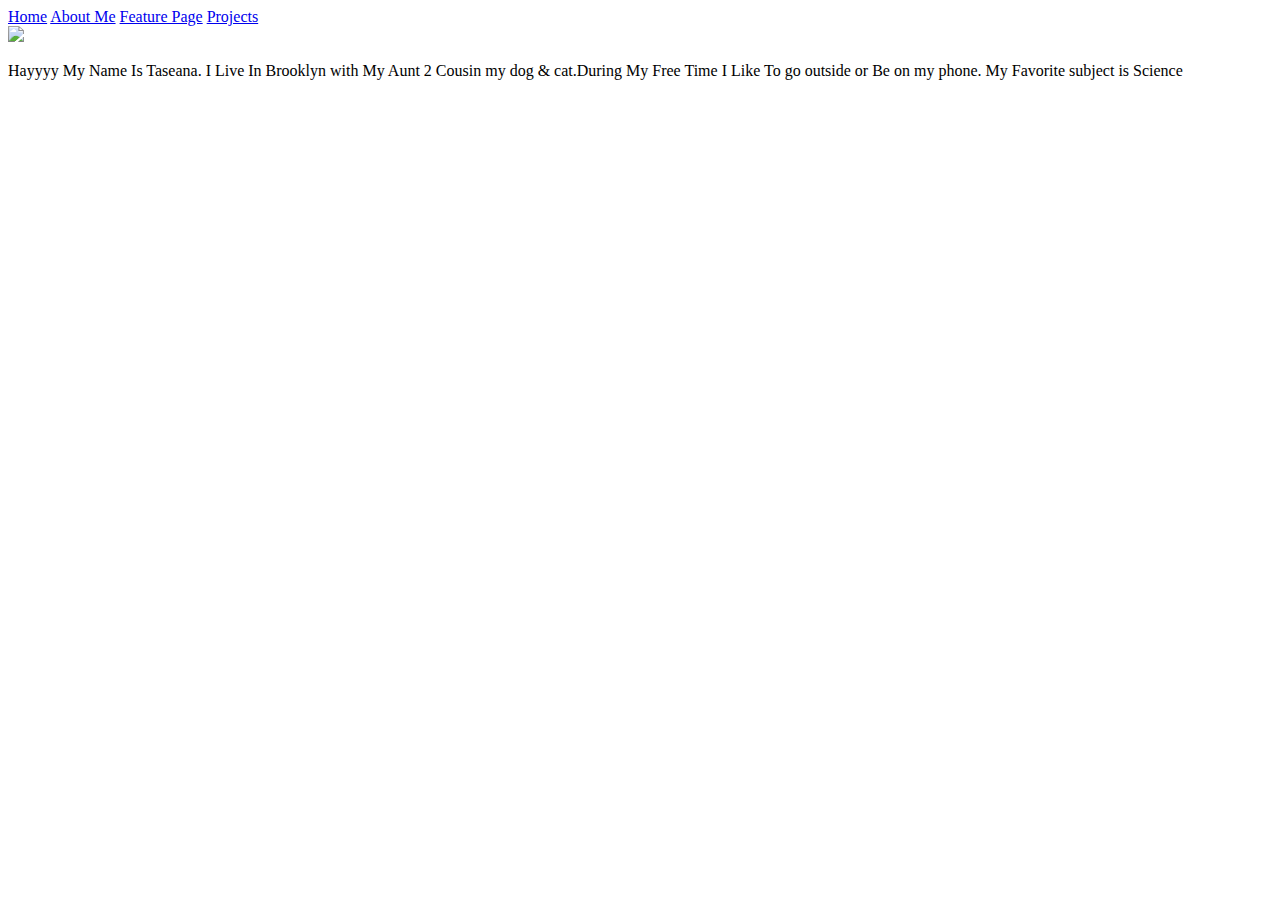
==== about.html @ c026ee12 "Create about.html" ====
<!DOCTYPE html>
<html>
  <head>
     <title>Seana Li</title>
     <link rel="stylesheet" type="text/css" href="style.css">
     <link
      href="https://fonts.googleapis.com/css?family=Satisfy" rel="stylesheet">
  </head>
  <body>
    <div class="navbar">
      <a href="index.html">Home</a>
      <a href="aboutme.html">About Me</a>
      <a href="feature.html">Feature Page</a>
      <a href="projects.html">Projects</a>
    </div>
    <div id="about-content">
       <div class= "my-picture">
         <img src="26113717_186044742134281_7082659527098803231_n.jpg" width=400>
       </div>
      <div class="my-description">
        <p> Hayyyy My Name Is Taseana. I Live In Brooklyn with My Aunt 2 Cousin my dog & cat.During My Free Time I Like To go outside or Be on my phone. My Favorite subject is Science
        </p>
      </div>
    </div>
  </body>
</html>
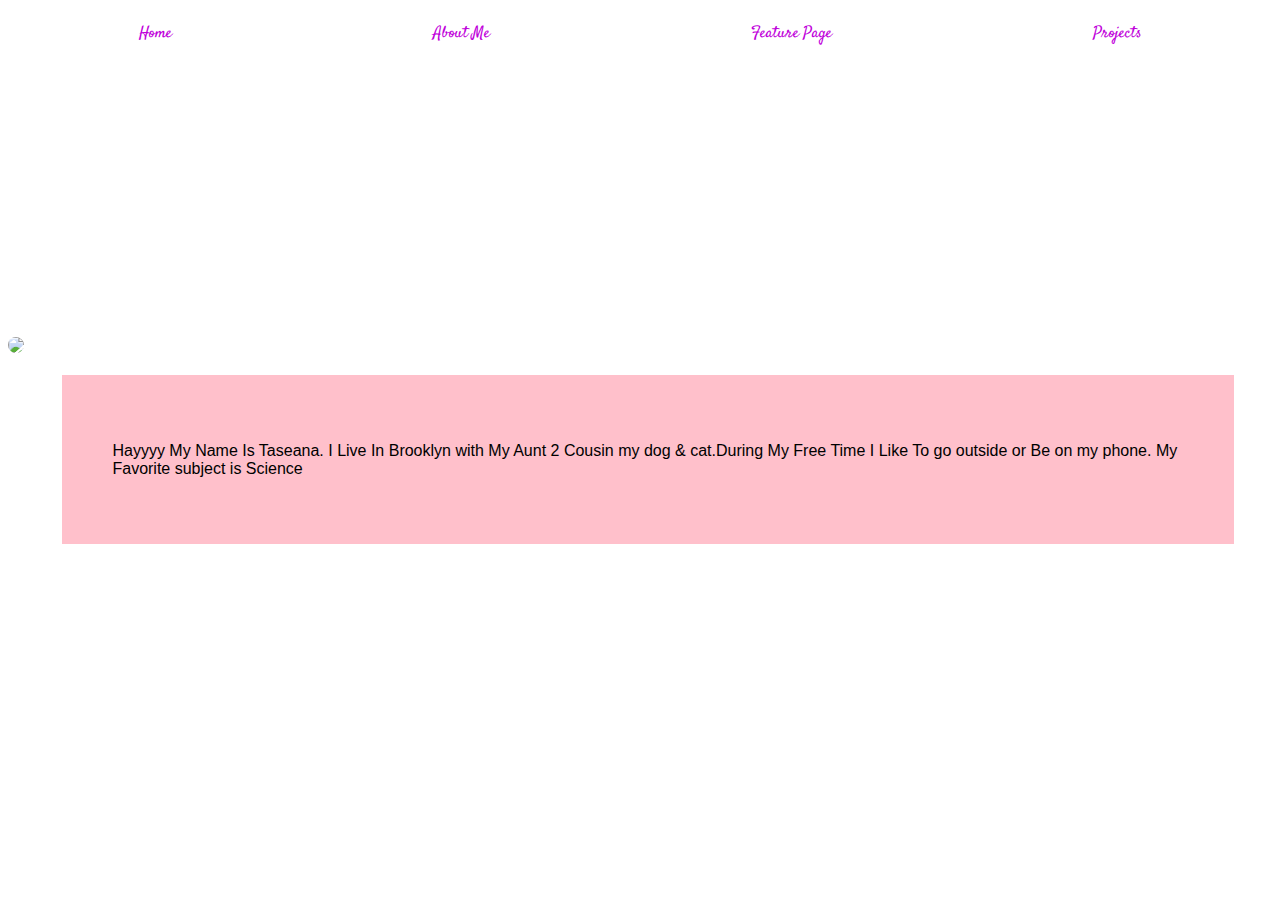
==== commit e1f5c8b7: "Update about.html" ====
--- a/about.html
+++ b/about.html
@@ -8,9 +8,10 @@
   </head>
   <body>
     <div class="navbar">
-      <a href="index.html">Home</a>
-      <a href="aboutme.html">About Me</a>
-      <a href="feature.html">Feature Page</a>
+      <a href="featurepage
+               .html">Home</a>
+      <a href="featurepage.html">About Me</a>
+      <a href="featurepage.html">Feature Page</a>
       <a href="projects.html">Projects</a>
     </div>
     <div id="about-content">
--- a/style.css
+++ b/style.css
@@ -0,0 +1,72 @@
+html{
+  height:100%;
+  background-image:url('https://i.ytimg.com/vi/v-pAJTMiEcg/maxresdefault.jpg');
+  background-size:cover;
+}
+
+#banner{
+padding-top:22%;
+font-family: 'Satisfy', cursive;
+font-size:35px;
+display: flex;
+justify-content: center;
+color:#06ddcc;
+}
+
+#heading{
+  height:100%;
+  font-family:'Arizonia', cursive;
+  display:flex;
+  justify-content:space-around;
+  color:#27CEFF;
+}
+
+.navbar {
+  display:flex;
+  justify-content:space-around;
+}
+
+.navbar a{
+  float:left;
+  display:block;
+  text-align:center;
+  padding:14px 16px;
+ text-decoration:none;
+  color: #BF00DB;
+  font-family:'satisfy','sans-serif';
+}
+.navbar a:hover {
+  color:white;
+  background:#FF9B4F;
+}
+.project-container {
+  margin-top:20%;
+  display:flex;
+  width:100%;
+  height:100%;
+}
+span {
+  background:#9370DB;
+  width: 30%;
+  height:60%;
+  margin:2%;
+  padding:2%;
+  color:white;
+  align-items:center;
+  font-family:'Kumar One Outline', cursive;
+}
+  #about-content{
+  display:flex;
+justify-content:space-around;
+  margin-top:22%;
+  }
+  img {
+  border-radius:50%;
+  border:soild 5px #9370DB;
+  }
+  .my-description {
+  background:pink;
+  margin:3%;
+  padding:4%;
+  font-family:´Monstserrat,sans-serif;
+  }
